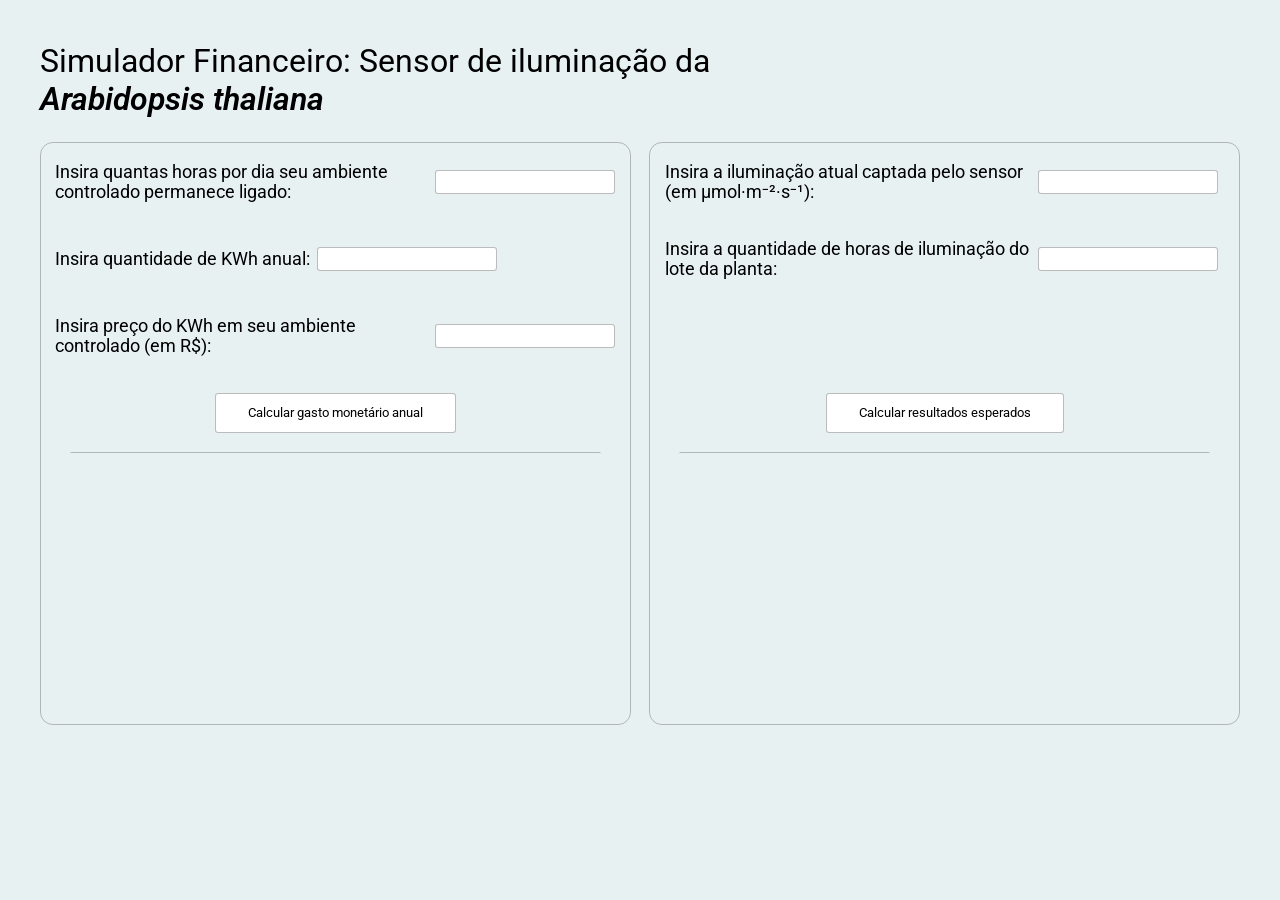
==== Algoritmos/index.html @ a430eca0 "Simulador fincanceiro refatorado e comentado - Guilherme 05/03/2026" ====
<!DOCTYPE html>
<html lang="pt-br">

<head>
    <meta charset="UTF-8">
    <meta name="viewport" content="width=device-width, initial-scale=1.0">
    <link rel="stylesheet" href="./style.css">
    <title>Simulador Financeiro Arabidopsis thaliana</title>
</head>

<body>
    <div class="container-simulador">
        <div class="container-simulador-titulo">
            <div class="container-simulado-titulo-h1">
                <h1>Simulador Financeiro: Sensor de iluminação da
                    <span style="font-style: italic; font-weight: 600;">Arabidopsis thaliana</span>
                </h1>
            </div>
            <div class="container-simulador-logo">
                <img src="./images/4.png" alt="">
            </div>
        </div>
        <div class="content-simulador">
            <div class="content-simulador-right">
                <div class="content-right-group">
                    <div class="content-right-row">
                        <label for="">Insira quantas horas por dia seu ambiente controlado permanece ligado:</label>
                        <input type="number" id="id_horasLigado">
                    </div>
                    <div class="content-right-row">
                        <label for="">Insira quantidade de KWh anual:</label>
                        <input type="number" id="id_kwhGasto">
                    </div>
                    <div class="content-right-row">
                        <label for="">Insira preço do KWh em seu ambiente controlado (em R$):</label>
                        <input type="number" id="id_precoKWh">
                    </div>
                    <div class="content-right-button">
                        <button onclick="calcular1()">Calcular gasto monetário anual</button>
                    </div>
                </div>
                <div class="content-right-res">
                    <h3 id="id_mensagem"></h3>
                </div>
            </div>
            <div class="content-simulador-left">
                <div class="content-right-group">
                    <div class="content-right-row">
                        <label for="">Insira a iluminação atual captada pelo sensor (em µmol·m⁻²·s⁻¹):</label>
                        <input type="number" id="id_luz_atual"><br>
                    </div>
                    <div class="content-right-row">
                        <label for="">Insira a quantidade de horas de iluminação do lote da planta:</label>
                        <input type="number" id="id_qtd_horas"><br>
                    </div>
                    <div class="content-right-row">
                    </div>
                    <div class="content-right-button">
                        <button onclick="calcular2()">Calcular resultados esperados</button>
                    </div>
                </div>
                <div class="content-right-res">
                    <h3 id="id_resultado_luz"></h3>
                    <h3 id="id_resultado_horas"></h3>
                </div>
            </div>
        </div>
</body>

</html>

<script>

    // Função responsável por calcular o gasto de energia e possível prejuízo
    function calcular1() {

        // Pega o valor digitado no input de kWh gasto e converte para número
        let kwhGasto = Number(id_kwhGasto.value);

        // Pega o preço do kWh digitado pelo usuário
        let precoKWh = Number(id_precoKWh.value);

        // Pega quantas horas por dia a iluminação fica ligada
        let horasLigado = Number(id_horasLigado.value);

        // Calcula o gasto total em dinheiro (kWh gasto * preço do kWh)
        let totalGasto = kwhGasto * precoKWh;

        // Variáveis que irão armazenar a porcentagem de prejuízo e o valor do prejuízo
        let porcentagem = 0;
        let prejuizo = 0;


        // Se as luzes ficarem ligadas mais de 16h (tempo ideal)
        if (horasLigado > 16) {

            // Calcula o custo das horas extras que não seriam necessárias
            prejuizo = (totalGasto / horasLigado) * (horasLigado - 16);

            // Caso esteja exatamente no valor ideal
        } else if (horasLigado == 16) {

            // Não existe prejuízo
            prejuizo = 0;

            // Caso esteja abaixo do ideal
        } else if (horasLigado < 16) {

            // Calcula uma estimativa de perda por falta de iluminação
            // multiplicando as horas faltantes por dias do ano e preço do kWh
            prejuizo = (16 - horasLigado) * 365 * precoKWh;
        }

        // Calcula qual porcentagem do gasto total corresponde ao prejuízo
        porcentagem = (prejuizo / totalGasto) * 100;


        // Verificação de erro caso os campos estejam preenchidos incorretamente
        if (horasLigado < 0 || kwhGasto == 0 || precoKWh <= 0) {

            id_mensagem.innerHTML = `Você nâo preenchou todos os campos de forma correta <b> tente novamente </b>`;

            // Caso as luzes não estejam ligadas
        } else if (horasLigado == 0) {

            id_mensagem.innerHTML = `O seu plantio não está sendo iluminada adequadamente, isso pode a perda do plantio`;

            // Caso esteja abaixo do tempo ideal
        } else if (horasLigado < 16) {

            id_mensagem.innerHTML = `O seu plantio não vai crescer como deveria, podendo perder sua pesquisa ou atrasando para ${horasLigado * 365} horas no ano`;

            // Caso esteja tudo correto ou acima do ideal
        } else {

            // Exibe os resultados do cálculo
            id_mensagem.innerHTML = `O seu gasto monetário anual com iluminação em seu ambiente controlado é de R$${totalGasto.toFixed(2)},<br>
            sendo R$${prejuizo.toFixed(2)} só de <span style="color:red">prejuízo</span>, o que equivale a ${porcentagem.toFixed(2)}% do gasto total.<br><br>
            
            <b>Obs: </b> O valor de retrabalho por câmara da <i>Arabidopsis thaliana</i> não pode ser calculado, por varios fatores 
            váriaveis de produção que deve ser calculado pelo cliente`;
        }

        // Mostra o valor do prejuízo no console do navegador (para debug)
        console.log(prejuizo);
    }



    // Função responsável por analisar se a iluminação está adequada
    function calcular2() {

        // Quantidade de horas de iluminação por dia
        let qtd_horas = Number(id_qtd_horas.value);

        // Intensidade atual da luz medida em µmol·m⁻²·s⁻¹
        let luz_atual = Number(id_luz_atual.value);


        // Cálculo da porcentagem abaixo do ideal
        luz_inferior = (100 - ((luz_atual * 100) / 120));

        // Cálculo da porcentagem acima do ideal
        luz_superior = (((luz_atual * 100) / 120) - 100);


        // Verifica se os campos foram preenchidos
        if (qtd_horas == 0 || luz_atual == 0) {

            id_resultado_luz.innerHTML = `Você nâo preenchou todos os campos de forma correta <b> tente novamente </b>`;

            // Iluminação extremamente baixa
        }
        else if (luz_atual < 20) {

            id_resultado_luz.innerHTML = `A iluminação do lote está ${luz_inferior.toFixed(2)}% menor do que o necessário para o plantio de 
            <i>Arabidopsis thaliana</i>, o ideal é entre 120-200 µmol·m⁻²·s⁻¹.
            O desenvolvimento da planta será extremamente lento e impedirá a florada e reprodução, não produzindo sementes.`;

            // Iluminação abaixo do ideal
        } else if (luz_atual < 120) {

            id_resultado_luz.innerHTML = `A iluminação do lote está ${luz_inferior.toFixed(2)}% menor do que o necessário para o plantio de 
            <i>Arabidopsis thaliana</i>, o ideal é entre 120-200 µmol·m⁻²·s⁻¹.
            O ciclo da planta ocorrerá de forma completa, porém lento.`;

            // Iluminação ideal
        } else if (luz_atual < 200) {

            id_resultado_luz.innerHTML = `A iluminação do lote está no nível ideal, a <i> Arabidopsis thaliana </i>
             viveria cerca de 60 dias e completaria seu ciclo corretamente, caso as horas de
             iluminação estejam corretas também.`;

            // Iluminação acima do ideal
        } else {

            id_resultado_luz.innerHTML = `A iluminação do lote está ${luz_superior.toFixed(2)}% maior do que o necessário para o plantio de 
            <i>Arabidopsis thaliana</i>, o ideal é entre 120-200 µmol·m⁻²·s⁻¹. Isso
             causará fotoinibição, afetando o crescimento da planta que não produzirá sementes.`;
        }


        // Avaliação das horas de iluminação
        if (qtd_horas == 0 || luz_atual == 0) {

            id_resultado_horas.innerHTML = ``;

            // Abaixo do ideal
        }
        else if (qtd_horas < 16) {

            id_resultado_horas.innerHTML = `A quantidade de horas de iluminação está a baixo do ideal, O ciclo será muito lento
            e a floração atrasará, mesmo com a iluminação ideal.`;

            // Ideal
        } else if (qtd_horas == 16) {

            id_resultado_horas.innerHTML = `A quantidade de horas de iluminação está adequada, O ciclo poderá
            ocorrer corretamente, caso a iluminação esteja adequada também.`;

            // Acima do ideal
        } else {

            id_resultado_horas.innerHTML = `A quantidade de horas de iluminação está a acima do ideal, O ciclo será acelerado demais
            o que acarretará em estresse fisiológico, comprometendo resultados positivos, mesmo com a iluminação ideal.`;
        }


        // Informações usadas como referência científica
        // iluminação ideal = 120-200 µmol·m⁻²·s⁻¹
        // Tempo de cultivo = 60 dias, sendo 16h de luz e 8h de escuro
        // iluminação baixa = < 20 µmol·m⁻²·s⁻¹ 
        // iluminação média = 20-120 µmol·m⁻²·s⁻¹ 
        // iluminação alta = > 200 µmol·m⁻²·s⁻¹ 

    }

</script>
---- Algoritmos/style.css ----
@import url('https://fonts.googleapis.com/css2?family=Roboto:ital,wght@0,100..900;1,100..900&display=swap'); /*font style*/

body{
    background-color: #E8F1F2;
}

.container-simulador{
    display: flex; /*Possibilita a flexibilidade de organização dos elementos dentro do container(container-simulador)*/
    justify-content: center; /*alinha o conteúdo do container horizontalmente no centro*/
    align-items: center; /*alinha o conteúdo do container verticalmente no centro*/
    flex-direction: column; /*caso o container tenha 2 elementos ou mais, ele organiza-os um em cima o outro, de forma vertical*/
    height: 85vh; /*tamanho da altura do container em medida (vh)*/
    width: 100%; /*tammanho da largura para 100% da tela*/
    gap: 1vh; /*espaço entre os elementos (vh) - vertical*/     
}

.container-simulador-titulo{
    display: flex; /*Possibilita a flexibilidade de organização dos elementos dentro do container(container-simulador)*/
    align-items: center; /*alinha o conteúdo do container verticalmente no centro*/
    justify-content: flex-start; /*alinha o conteúdo do container horizontalmente no centro*/
    height: 10%; /*tamanho da altura do container em medida de % do elemento pai*/
    width: 95%; /*tammanho da largura para 10% da tela*/
}

.container-simulado-titulo-h1{
    display: flex; /*Possibilita a flexibilidade de organização dos elementos dentro do container(container-simulador)*/
    align-items: center; /*alinha o conteúdo do container verticalmente no centro*/
    justify-content: flex-start; /*alinha o conteúdo do container horizontalmente no centro*/
    height: 100%;
    width: 60%;
}

.container-simulador-logo{
    display: flex; /*Possibilita a flexibilidade de organização dos elementos dentro do container(container-simulador)*/
    align-items: center; /*alinha o conteúdo do container verticalmente no centro*/
    justify-content: flex-end; /*alinha o conteúdo do container horizontalmente na direita*/
    height: 100%;
    width: 40%;
}

.container-simulador-logo img{
    height: 100px; /*tamanho da imagem em px*/
    transform: translateX(-40%); /*mudando a posição da imagem dentro do container */
}

.container-simulador-titulo h1{
    font-family: "Roboto", sans-serif; /*font style*/
    font-weight: 400; /*grossura da font*/
}

.content-simulador{
    display: flex; /*Possibilita a flexibilidade de organização dos elementos dentro do container(container-simulador)*/
    justify-content: center; /*alinha o conteúdo do container horizontalmente no centro*/
    align-items: center; /*alinha o conteúdo do container verticalmente no centro*/
    height: 80%; /*tamanho da altura do container em medida (vh)*/
    width: 95%; /*tammanho da largura para 100% da tela*/
    gap: 2vh; /*espaço entre os elementos*/
}

.content-simulador-right, .content-simulador-left{
    display: flex; /*Possibilita a flexibilidade de organização dos elementos dentro do container(container-simulador)*/
    justify-content: center; /*alinha o conteúdo do container horizontalmente no centro*/
    align-items: center; /*alinha o conteúdo do container verticalmente no centro*/
    flex-direction: column;
    height: 95%; /*tamanho da altura do container em medida (vh)*/
    width: 50%; /*tammanho da largura para 100% da tela*/
    gap: 1vh; /*espaço entre os elementos (vh) - vertical*/
    border: 1px solid rgba(0, 0, 0, 0.243); /* borda para visuaização*/
    border-radius: 0.8rem; /*arredondar borda*/
}

/* Grupo principal do lado direito da interface */
.content-right-group{
    display: flex; /* ativa o Flexbox para organizar os elementos */
    align-items: center; /* centraliza os elementos verticalmente */
    justify-content: center; /* centraliza os elementos horizontalmente */
    flex-direction: column; /* coloca os elementos um embaixo do outro */
    height: 50%; /* ocupa metade da altura do container pai */
    width: 100%; /* ocupa toda a largura disponível */
    gap: 2rem; /* espaço entre os elementos filhos */
}


/* Linha que contém label e input */
.content-right-row{
    display: flex; /* usa flexbox para alinhar os elementos da linha */
    align-items: center; /* centraliza verticalmente */
    justify-content: flex-start; /* alinha os elementos à esquerda */
    width: 95%; /* ocupa 95% da largura do container */
    height: 5vh;  /* altura baseada na altura da tela */
    gap: 0.4rem; /* pequeno espaço entre label e input */
}


/* Estilo aplicado aos textos (labels) dentro da linha */
.content-right-row label{
    font-family: "Roboto", sans-serif; /* define a fonte do texto */
    font-weight: 400; /* peso normal da fonte */
    font-size: 1.1rem; /* tamanho da fonte */
}


/* Estilo aplicado aos campos de entrada (inputs) */
.content-right-row input{
    padding: 0.2rem 0.3rem; /* espaço interno do input */
    border: 1px solid rgba(0, 0, 0, 0.262); /* borda cinza clara */
    border-radius: 0.2rem; /* cantos levemente arredondados */
}


/* Container onde fica o botão */
.content-right-button{
    display: flex; /* usa flexbox */
    align-items: center; /* centraliza verticalmente */
    justify-content: center; /* centraliza horizontalmente */
    width: 95%; /* ocupa quase toda a largura */
    height: 5vh; /* altura baseada na altura da tela */
    gap: 0.4rem; /* espaço entre possíveis elementos */
}


/* Estilo do botão */
.content-right-button button{
    font-family: "Roboto", sans-serif; /* define a fonte */
    font-weight: 400; /* peso normal da fonte */
    padding: 0.7rem 2rem; /* espaço interno do botão */
    background-color: white; /* cor de fundo branca */
    border: 1px solid rgba(0, 0, 0, 0.262); /* borda cinza clara */
    border-radius: 0.2rem; /* cantos arredondados */
    cursor: pointer; /* muda o cursor para mãozinha ao passar por cima */
    transition: 0.3s; /* cria uma animação suave para mudanças */
}


/* Efeito quando o mouse passa sobre o botão */
.content-right-button button:hover{
    background-color: #B3EFB2; /* muda a cor do botão para verde claro */
}


/* Área onde aparecem os resultados do cálculo */
.content-right-res{
    display: flex; /* ativa flexbox */
    align-items: center; /* centraliza verticalmente */
    justify-content: center; /* centraliza horizontalmente */
    flex-direction: column; /* organiza os elementos em coluna */
    height: 45%; /* ocupa 45% da altura */
    width: 90%; /* ocupa 90% da largura */
    gap: 0.3em; /* espaço pequeno entre os elementos */
    border-top: 1px solid rgba(0, 0, 0, 0.243); /* linha superior para separar visualmente */
    border-radius: 0.1rem; /* cantos levemente arredondados */
}


/* Estilo do título dentro da área de resultados */
.content-right-res h3{
    font-family: "Roboto", sans-serif; /* define a fonte */
    font-weight: 400; /* peso normal */
    font-size: 1.1rem; /* tamanho da fonte */
}
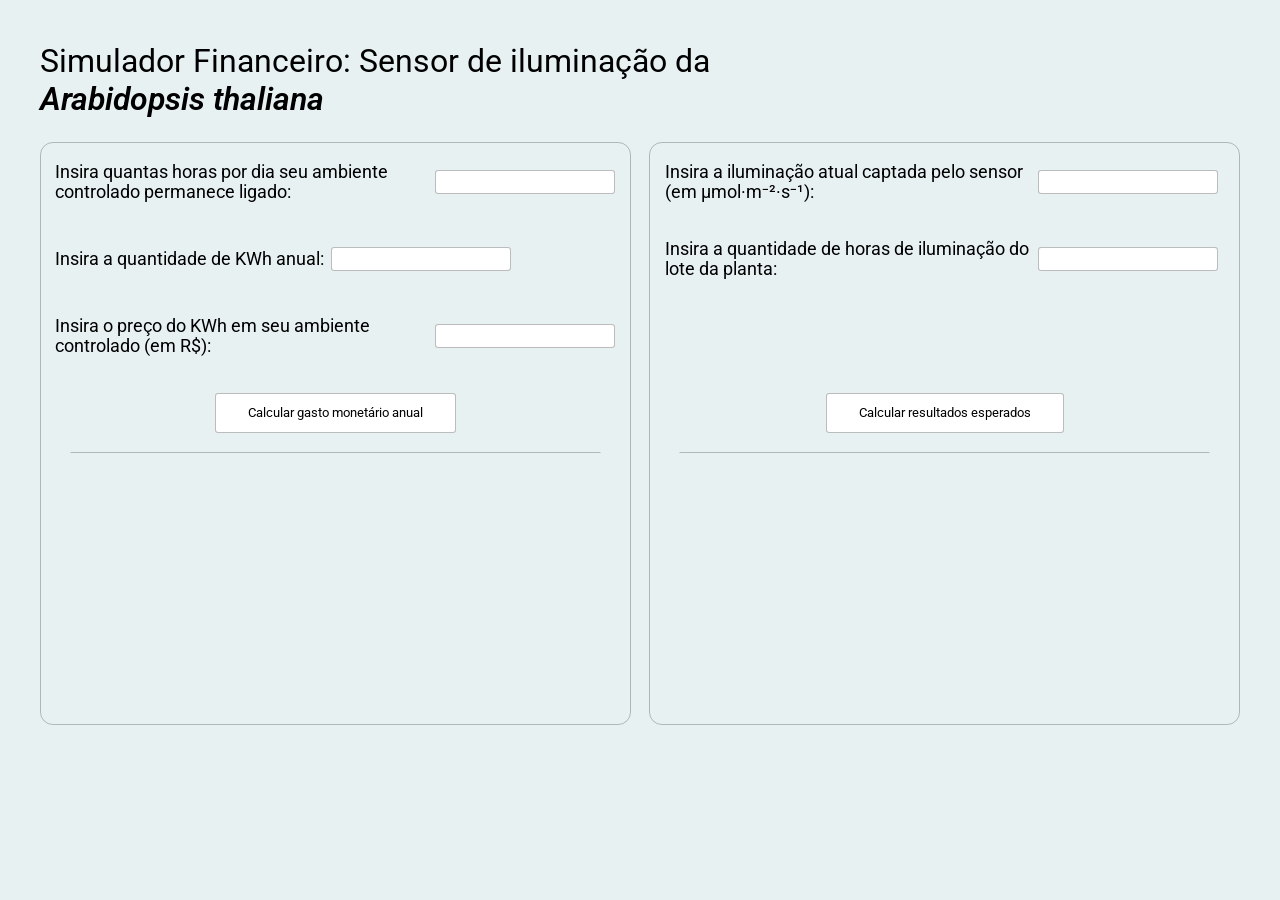
==== commit 41897f1d: "atualização alg - Caio | 2026/03/07" ====
--- a/Algoritmos/index.html
+++ b/Algoritmos/index.html
@@ -16,6 +16,9 @@
                     <span style="font-style: italic; font-weight: 600;">Arabidopsis thaliana</span>
                 </h1>
             </div>
+            <div class="container-simulador-logo2">
+                <img src="./images/6.png" alt="">
+            </div>
             <div class="container-simulador-logo">
                 <img src="./images/4.png" alt="">
             </div>
@@ -28,11 +31,11 @@
                         <input type="number" id="id_horasLigado">
                     </div>
                     <div class="content-right-row">
-                        <label for="">Insira quantidade de KWh anual:</label>
+                        <label for="">Insira a quantidade de KWh anual:</label>
                         <input type="number" id="id_kwhGasto">
                     </div>
                     <div class="content-right-row">
-                        <label for="">Insira preço do KWh em seu ambiente controlado (em R$):</label>
+                        <label for="">Insira o preço do KWh em seu ambiente controlado (em R$):</label>
                         <input type="number" id="id_precoKWh">
                     </div>
                     <div class="content-right-button">
@@ -95,7 +98,7 @@
         if (horasLigado > 16) {
 
             // Calcula o custo das horas extras que não seriam necessárias
-            prejuizo = (totalGasto / horasLigado) * (horasLigado - 16);
+            prejuizo = (totalGasto / (horasLigado * 365)) * ((horasLigado - 16)*365);
 
             // Caso esteja exatamente no valor ideal
         } else if (horasLigado == 16) {
@@ -107,8 +110,7 @@
         } else if (horasLigado < 16) {
 
             // Calcula uma estimativa de perda por falta de iluminação
-            // multiplicando as horas faltantes por dias do ano e preço do kWh
-            prejuizo = (16 - horasLigado) * 365 * precoKWh;
+            prejuizo = (16 - horasLigado);
         }
 
         // Calcula qual porcentagem do gasto total corresponde ao prejuízo
@@ -118,17 +120,17 @@
         // Verificação de erro caso os campos estejam preenchidos incorretamente
         if (horasLigado < 0 || kwhGasto == 0 || precoKWh <= 0) {
 
-            id_mensagem.innerHTML = `Você nâo preenchou todos os campos de forma correta <b> tente novamente </b>`;
+            id_mensagem.innerHTML = `Você nâo preenchou todos os campos de forma correta, <b> tente novamente. </b>`;
 
             // Caso as luzes não estejam ligadas
         } else if (horasLigado == 0) {
 
-            id_mensagem.innerHTML = `O seu plantio não está sendo iluminada adequadamente, isso pode a perda do plantio`;
+            id_mensagem.innerHTML = `O seu plantio não está sendo iluminada adequadamente, isso pode causar a perda do plantio`;
 
             // Caso esteja abaixo do tempo ideal
         } else if (horasLigado < 16) {
 
-            id_mensagem.innerHTML = `O seu plantio não vai crescer como deveria, podendo perder sua pesquisa ou atrasando para ${horasLigado * 365} horas no ano`;
+            id_mensagem.innerHTML = `O seu plantio não vai crescer como deveria, podendo perder sua pesquisa ou atrasando cerca de ${horasLigado * 365} horas no ano`;
 
             // Caso esteja tudo correto ou acima do ideal
         } else {
@@ -137,7 +139,7 @@
             id_mensagem.innerHTML = `O seu gasto monetário anual com iluminação em seu ambiente controlado é de R$${totalGasto.toFixed(2)},<br>
             sendo R$${prejuizo.toFixed(2)} só de <span style="color:red">prejuízo</span>, o que equivale a ${porcentagem.toFixed(2)}% do gasto total.<br><br>
             
-            <b>Obs: </b> O valor de retrabalho por câmara da <i>Arabidopsis thaliana</i> não pode ser calculado, por varios fatores 
+            <b>Obs: </b> O valor de retrabalho por câmara da <i>Arabidopsis thaliana</i> não pode ser calculado, por vários fatores 
             váriaveis de produção que deve ser calculado pelo cliente`;
         }
 
@@ -167,7 +169,7 @@
         // Verifica se os campos foram preenchidos
         if (qtd_horas == 0 || luz_atual == 0) {
 
-            id_resultado_luz.innerHTML = `Você nâo preenchou todos os campos de forma correta <b> tente novamente </b>`;
+            id_resultado_luz.innerHTML = `Você nâo preenchou todos os campos de forma correta <b> tente novamente. </b>`;
 
             // Iluminação extremamente baixa
         }
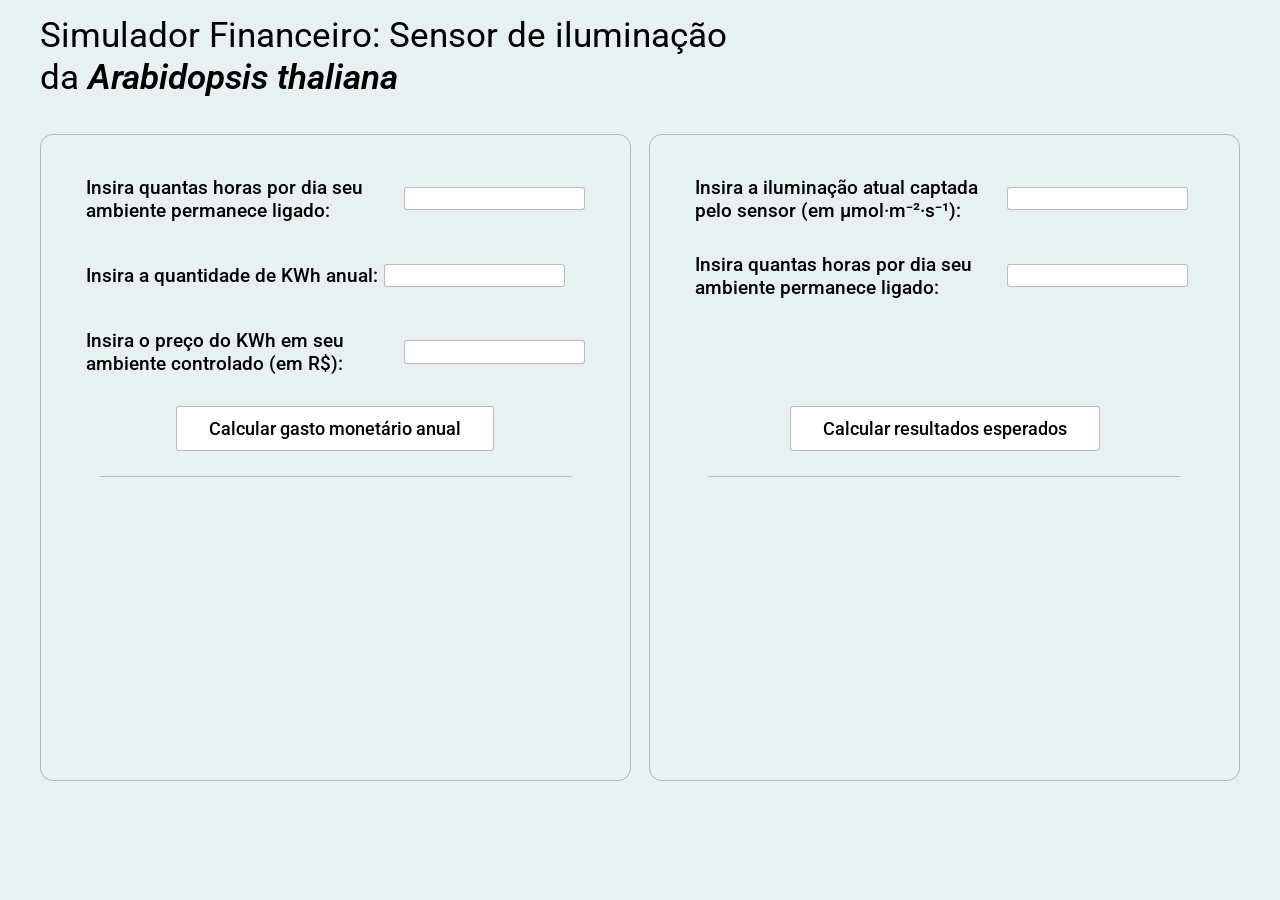
==== commit 33cca381: "Alterando CSS e adicionando roteiro na pasta PI Guilherme - 09/03/2026" ====
--- a/Algoritmos/index.html
+++ b/Algoritmos/index.html
@@ -27,15 +27,15 @@
             <div class="content-simulador-right">
                 <div class="content-right-group">
                     <div class="content-right-row">
-                        <label for="">Insira quantas horas por dia seu ambiente controlado permanece ligado:</label>
+                        <label for="id_horasLigado">Insira quantas horas por dia seu ambiente permanece ligado:</label>
                         <input type="number" id="id_horasLigado">
                     </div>
                     <div class="content-right-row">
-                        <label for="">Insira a quantidade de KWh anual:</label>
+                        <label for="id_kwhGasto">Insira a quantidade de KWh anual:</label>
                         <input type="number" id="id_kwhGasto">
                     </div>
                     <div class="content-right-row">
-                        <label for="">Insira o preço do KWh em seu ambiente controlado (em R$):</label>
+                        <label for="id_precoKWh">Insira o preço do KWh em seu ambiente controlado (em R$):</label>
                         <input type="number" id="id_precoKWh">
                     </div>
                     <div class="content-right-button">
@@ -49,11 +49,11 @@
             <div class="content-simulador-left">
                 <div class="content-right-group">
                     <div class="content-right-row">
-                        <label for="">Insira a iluminação atual captada pelo sensor (em µmol·m⁻²·s⁻¹):</label>
+                        <label for="id_luz_atual">Insira a iluminação atual captada pelo sensor (em µmol·m⁻²·s⁻¹):</label>
                         <input type="number" id="id_luz_atual"><br>
                     </div>
                     <div class="content-right-row">
-                        <label for="">Insira a quantidade de horas de iluminação do lote da planta:</label>
+                        <label for="id_qtd_horas">Insira quantas horas por dia seu ambiente permanece ligado:</label>
                         <input type="number" id="id_qtd_horas"><br>
                     </div>
                     <div class="content-right-row">
@@ -133,10 +133,14 @@
             id_mensagem.innerHTML = `O seu plantio não vai crescer como deveria, podendo perder sua pesquisa ou atrasando cerca de ${horasLigado * 365} horas no ano`;
 
             // Caso esteja tudo correto ou acima do ideal
-        } else {
+        } 
+        else if (horasLigado > 24) {
+             id_mensagem.innerHTML = `O máximo de horas em um dia são 24 horas! <b> Preencha o campo corretamente. </b>`;
+        }
+        else {
 
             // Exibe os resultados do cálculo
-            id_mensagem.innerHTML = `O seu gasto monetário anual com iluminação em seu ambiente controlado é de R$${totalGasto.toFixed(2)},<br>
+            id_mensagem.innerHTML = `O seu gasto monetário anual com iluminação em seu ambiente controlado é de R$${totalGasto.toFixed(2)},
             sendo R$${prejuizo.toFixed(2)} só de <span style="color:red">prejuízo</span>, o que equivale a ${porcentagem.toFixed(2)}% do gasto total.<br><br>
             
             <b>Obs: </b> O valor de retrabalho por câmara da <i>Arabidopsis thaliana</i> não pode ser calculado, por vários fatores 
@@ -163,7 +167,7 @@
         luz_inferior = (100 - ((luz_atual * 100) / 120));
 
         // Cálculo da porcentagem acima do ideal
-        luz_superior = (((luz_atual * 100) / 120) - 100);
+        luz_superior = (((luz_atual * 100) / 200) - 100);
 
 
         // Verifica se os campos foram preenchidos
@@ -187,14 +191,15 @@
             O ciclo da planta ocorrerá de forma completa, porém lento.`;
 
             // Iluminação ideal
-        } else if (luz_atual < 200) {
+        } else if (luz_atual <= 200) {
 
             id_resultado_luz.innerHTML = `A iluminação do lote está no nível ideal, a <i> Arabidopsis thaliana </i>
              viveria cerca de 60 dias e completaria seu ciclo corretamente, caso as horas de
              iluminação estejam corretas também.`;
 
             // Iluminação acima do ideal
-        } else {
+        }
+        else {
 
             id_resultado_luz.innerHTML = `A iluminação do lote está ${luz_superior.toFixed(2)}% maior do que o necessário para o plantio de 
             <i>Arabidopsis thaliana</i>, o ideal é entre 120-200 µmol·m⁻²·s⁻¹. Isso
@@ -221,7 +226,12 @@
             ocorrer corretamente, caso a iluminação esteja adequada também.`;
 
             // Acima do ideal
-        } else {
+        } 
+        else if (qtd_horas > 24) {
+            id_resultado_luz.innerHTML = ``;
+             id_resultado_horas.innerHTML = `O máximo de horas em um dia são 24 horas! <b> Preencha o campo corretamente. </b>`;
+        }
+        else {
 
             id_resultado_horas.innerHTML = `A quantidade de horas de iluminação está a acima do ideal, O ciclo será acelerado demais
             o que acarretará em estresse fisiológico, comprometendo resultados positivos, mesmo com a iluminação ideal.`;
--- a/Algoritmos/style.css
+++ b/Algoritmos/style.css
@@ -35,17 +35,31 @@
     align-items: center; /*alinha o conteúdo do container verticalmente no centro*/
     justify-content: flex-end; /*alinha o conteúdo do container horizontalmente na direita*/
     height: 100%;
-    width: 40%;
+    width: 5%;
+}
+
+.container-simulador-logo2{
+    display: flex; /*Possibilita a flexibilidade de organização dos elementos dentro do container(container-simulador)*/
+    align-items: center; /*alinha o conteúdo do container verticalmente no centro*/
+    justify-content: flex-end;/*alinha o conteúdo do container horizontalmente na direita*/
+    height: 100%; /*tamanho da imagem em %*/
+    width: 35%; /*tamanho da largura da imagem em %*/
 }
 
 .container-simulador-logo img{
-    height: 100px; /*tamanho da imagem em px*/
-    transform: translateX(-40%); /*mudando a posição da imagem dentro do container */
+    height: 110px; /*tamanho da imagem em px*/
+    display: flex;
+}
+
+.container-simulador-logo2 img{
+    height: 320px; /*tamanho da imagem em px*/
+    display: flex;
 }
 
 .container-simulador-titulo h1{
     font-family: "Roboto", sans-serif; /*font style*/
     font-weight: 400; /*grossura da font*/
+    font-size: 2.2rem;
 }
 
 .content-simulador{
@@ -55,6 +69,7 @@
     height: 80%; /*tamanho da altura do container em medida (vh)*/
     width: 95%; /*tammanho da largura para 100% da tela*/
     gap: 2vh; /*espaço entre os elementos*/
+    padding-top: 3rem;
 }
 
 .content-simulador-right, .content-simulador-left{
@@ -67,6 +82,7 @@
     gap: 1vh; /*espaço entre os elementos (vh) - vertical*/
     border: 1px solid rgba(0, 0, 0, 0.243); /* borda para visuaização*/
     border-radius: 0.8rem; /*arredondar borda*/
+    padding: 2rem;
 }
 
 /* Grupo principal do lado direito da interface */
@@ -95,8 +111,8 @@
 /* Estilo aplicado aos textos (labels) dentro da linha */
 .content-right-row label{
     font-family: "Roboto", sans-serif; /* define a fonte do texto */
-    font-weight: 400; /* peso normal da fonte */
-    font-size: 1.1rem; /* tamanho da fonte */
+    font-weight: 500; /* peso normal da fonte */
+    font-size: 1.2rem; /* tamanho da fonte */
 }
 
 
@@ -116,19 +132,21 @@
     width: 95%; /* ocupa quase toda a largura */
     height: 5vh; /* altura baseada na altura da tela */
     gap: 0.4rem; /* espaço entre possíveis elementos */
+    padding-bottom: 1rem;
 }
 
 
 /* Estilo do botão */
 .content-right-button button{
     font-family: "Roboto", sans-serif; /* define a fonte */
-    font-weight: 400; /* peso normal da fonte */
+    font-weight: 500; /* peso normal da fonte */
     padding: 0.7rem 2rem; /* espaço interno do botão */
     background-color: white; /* cor de fundo branca */
     border: 1px solid rgba(0, 0, 0, 0.262); /* borda cinza clara */
     border-radius: 0.2rem; /* cantos arredondados */
     cursor: pointer; /* muda o cursor para mãozinha ao passar por cima */
     transition: 0.3s; /* cria uma animação suave para mudanças */
+    font-size: 1.1em;
 }
 
 
@@ -156,5 +174,5 @@
 .content-right-res h3{
     font-family: "Roboto", sans-serif; /* define a fonte */
     font-weight: 400; /* peso normal */
-    font-size: 1.1rem; /* tamanho da fonte */
+    font-size: 1.25rem; /* tamanho da fonte */
 }
